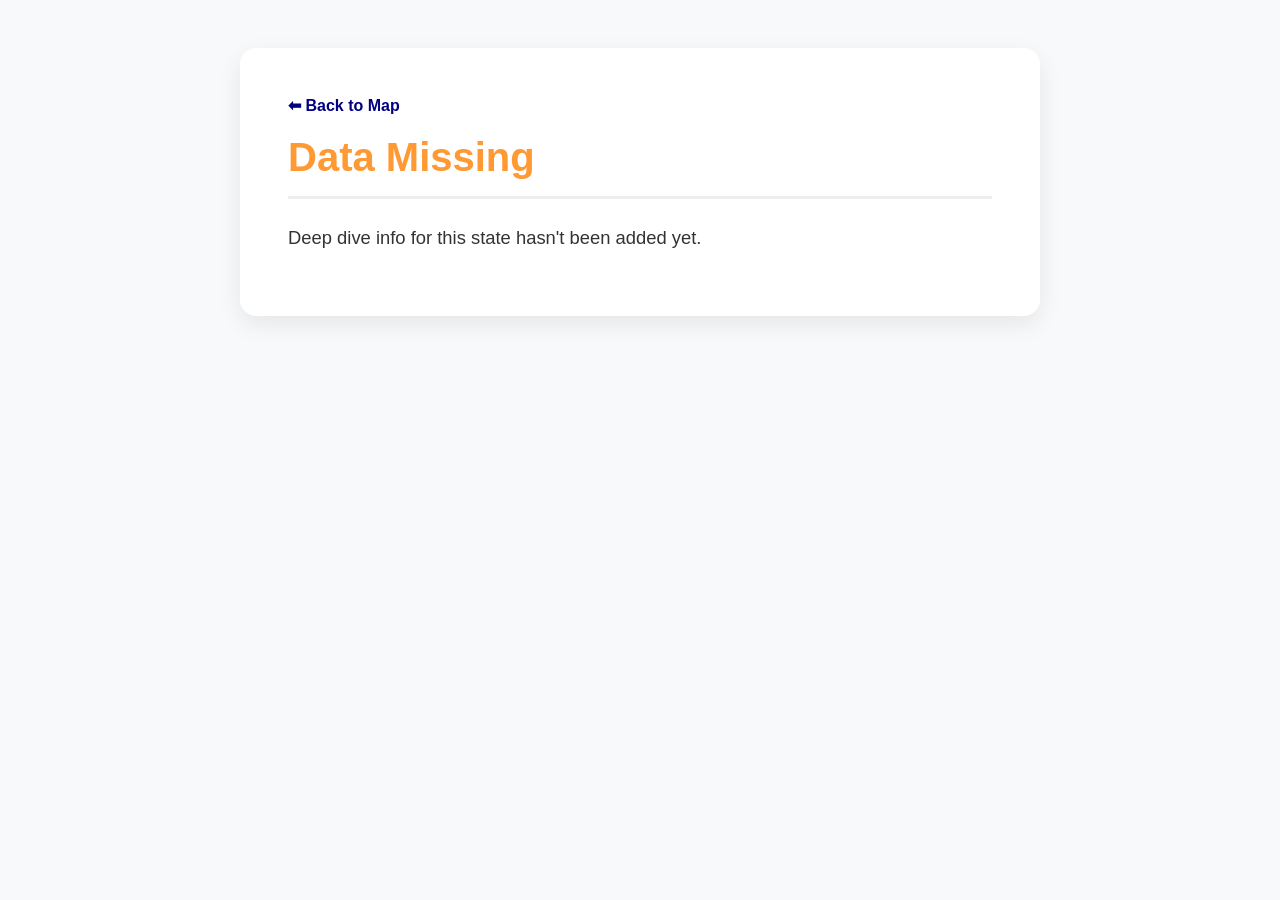
==== details.html @ 4415cadb "Add details.html for state deep dive page" ====
<!DOCTYPE html>
<html lang="en">
<head>
    <meta charset="UTF-8">
    <meta name="viewport" content="width=device-width, initial-scale=1.0">
    <title>State Deep Dive</title>
    <link rel="stylesheet" href="style.css">
    <style>
        .details-container { max-width: 800px; margin: 3rem auto; padding: 3rem; background: white; border-radius: 16px; box-shadow: 0 8px 24px rgba(0,0,0,0.08); }
        .details-container h1 { color: #FF9933; margin-bottom: 1.5rem; font-size: 2.5rem; border-bottom: 3px solid #eee; padding-bottom: 1rem;}
        .details-container h3 { color: #138808; margin-top: 1.5rem; margin-bottom: 0.5rem; font-size: 1.5rem; }
        body.dark-mode .details-container h3 { color: #66ff66; }
        body.dark-mode .details-container h1 { border-bottom: 3px solid #444; }
        p { font-size: 1.15rem; line-height: 1.6; margin-bottom: 1rem; }
        .back-btn { display: inline-block; margin-bottom: 20px; color: #000080; text-decoration: none; font-weight: bold; }
        body.dark-mode .back-btn { color: #4da6ff; }
    </style>
</head>
<body>
    <script>if (localStorage.getItem('theme') === 'dark') document.body.classList.add('dark-mode');</script>

    <main class="details-container fade-in">
        <a href="index.html" class="back-btn">⬅ Back to Map</a>
        <div id="content"></div>
    </main>

    <script src="data.js"></script>
    <script src="script.js"></script>
    
    <script>
        // Read the state ID from the URL (e.g., details.html?id=IN-MP)
        const urlParams = new URLSearchParams(window.location.search);
        const stateId = urlParams.get('id');
        
        setTimeout(() => {
            const data = typeof statesData !== 'undefined' ? statesData[stateId] : null;
            const contentDiv = document.getElementById('content');

            if (data && data.history) {
                contentDiv.innerHTML = `
                    <h1>${data.name || "State Explorer"}</h1>
                    <h3>📜 History</h3><p>${data.history}</p>
                    <h3>✨ Specialties</h3><p>${data.specialties}</p>
                    <h3>🎭 Traditions</h3><p>${data.traditions}</p>
                    <h3>👗 Clothing</h3><p>${data.clothing}</p>
                `;
            } else {
                contentDiv.innerHTML = `<h1>Data Missing</h1><p>Deep dive info for this state hasn't been added yet.</p>`;
            }
        }, 50);
    </script>
</body>
</html>
---- style.css ----
* {
    margin: 0;
    padding: 0;
    box-sizing: border-box;
    font-family: 'Segoe UI', Tahoma, Geneva, Verdana, sans-serif;
}

body {
    background-color: #f8f9fa;
    color: #333;
}

header {
    background: linear-gradient(to right, #FF9933, #FFFFFF, #138808);
    text-align: center;
    padding: 2.5rem 1rem;
    box-shadow: 0 4px 12px rgba(0,0,0,0.1);
}

header h1 {
    color: #000080;
    margin-bottom: 0.5rem;
    font-size: 2.5rem;
}

header p {
    font-size: 1.1rem;
    color: #222;
    font-weight: 500;
}

.container {
    display: flex;
    flex-wrap: wrap;
    max-width: 1100px;
    margin: 3rem auto;
    gap: 2rem;
    padding: 0 1.5rem;
}

.map-section {
    flex: 1;
    min-width: 300px;
    background: white;
    border-radius: 16px;
    padding: 1.5rem;
    box-shadow: 0 8px 24px rgba(0,0,0,0.08);
    display: flex;
    align-items: center;
    justify-content: center;
}

svg {
    width: 100%;
    height: auto;
    max-height: 600px;
}


path.land {
    cursor: pointer;
    transition: fill 0.2s ease, transform 0.2s ease;
}

path.land:hover {
    fill: #FF9933 !important; 
}

path.land.active-state {
    fill: #138808 !important;
}

.info-panel {
    flex: 1;
    min-width: 300px;
    background: white;
    border-radius: 16px;
    padding: 2.5rem;
    box-shadow: 0 8px 24px rgba(0,0,0,0.08);
    display: flex;
    flex-direction: column;
    justify-content: center;
}

.info-panel h2 {
    color: #FF9933;
    font-size: 2rem;
    margin-bottom: 1.5rem;
    border-bottom: 3px solid #f1f3f5;
    padding-bottom: 0.8rem;
}

.info-item {
    margin-bottom: 1.2rem;
    font-size: 1.15rem;
    line-height: 1.5;
    background: #f8f9fa;
    padding: 10px 15px;
    border-radius: 8px;
    border-left: 4px solid #138808;

}
/* --- ANIMATIONS & BUTTONS --- */
.fade-in {
    animation: fadeIn 0.4s ease forwards;
}

@keyframes fadeIn {
    from { opacity: 0; transform: translateY(10px); }
    to { opacity: 1; transform: translateY(0); }
}

.details-btn {
    display: inline-block;
    margin-top: 15px;
    padding: 10px 20px;
    background-color: #138808;
    color: white;
    text-decoration: none;
    border-radius: 8px;
    font-weight: bold;
    transition: background 0.3s;
}

.details-btn:hover { background-color: #0b4d05; }

#theme-toggle {
    margin-top: 15px;
    padding: 10px 20px;
    background-color: #000080;
    color: white;
    border: none;
    border-radius: 20px;
    font-size: 1rem;
    font-weight: bold;
    cursor: pointer;
    transition: all 0.3s ease;
}

/* --- DARK MODE OVERRIDES --- */
body.dark-mode {
    background-color: #121212;
    color: #e0e0e0;
}

body.dark-mode header {
    background: linear-gradient(to right, #8a4300, #222222, #083b03);
}

body.dark-mode header h1, body.dark-mode header p { color: #f8f9fa; }

body.dark-mode .map-section, 
body.dark-mode .info-panel,
body.dark-mode .details-container {
    background-color: #1e1e1e;
    box-shadow: 0 8px 24px rgba(0,0,0,0.4);
}

body.dark-mode path.land { fill: #2c2c2c; stroke: #444; }

body.dark-mode .info-item {
    background-color: #2c2c2c;
    color: #f1f1f1;
    border-left: 4px solid #FF9933; 
}
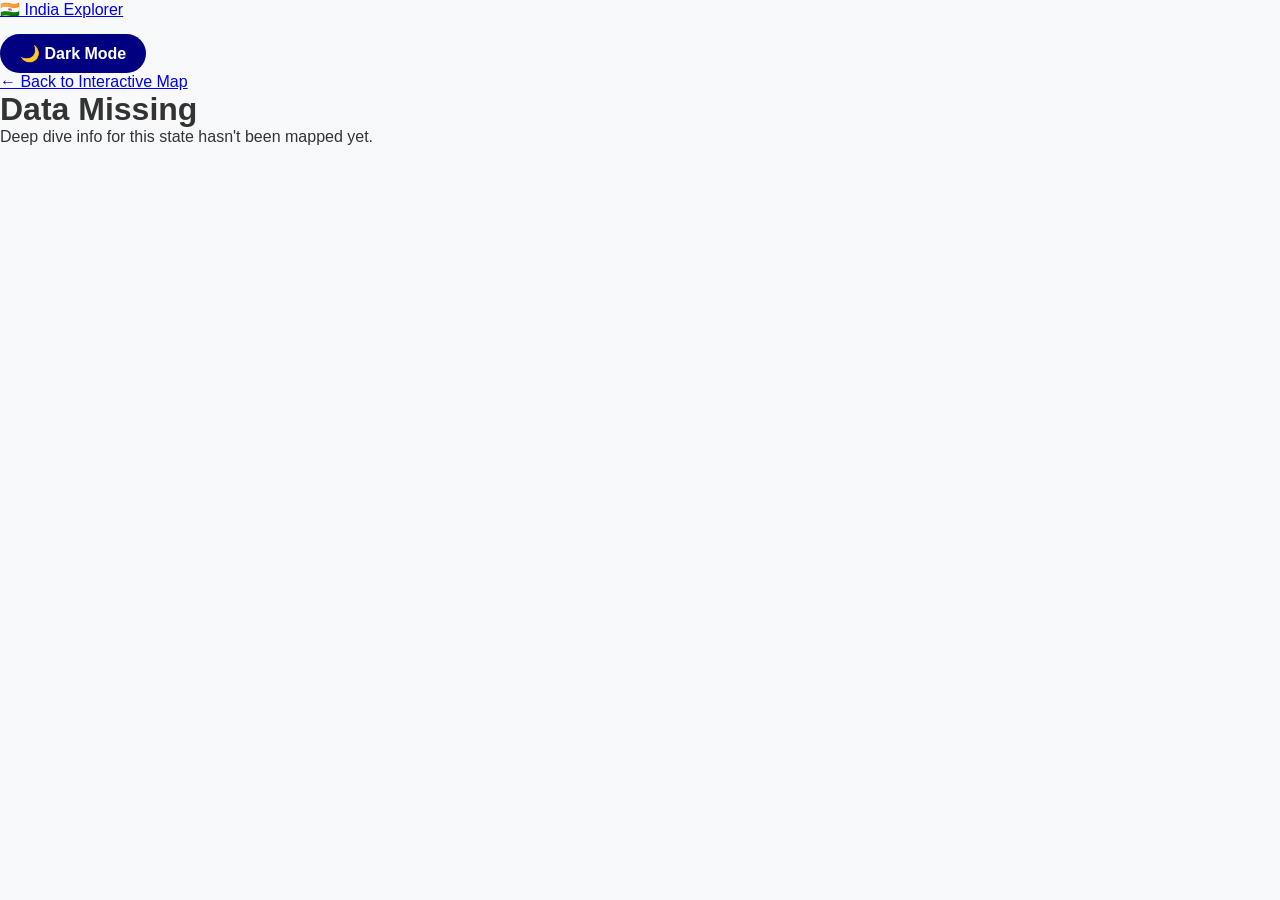
==== commit 1965d23d: "Refactor details page content and styling" ====
--- a/details.html
+++ b/details.html
@@ -4,23 +4,21 @@
     <meta charset="UTF-8">
     <meta name="viewport" content="width=device-width, initial-scale=1.0">
     <title>State Deep Dive</title>
+    <link href="https://fonts.googleapis.com/css2?family=Inter:wght@400;500&family=Poppins:wght@600;700&display=swap" rel="stylesheet">
     <link rel="stylesheet" href="style.css">
-    <style>
-        .details-container { max-width: 800px; margin: 3rem auto; padding: 3rem; background: white; border-radius: 16px; box-shadow: 0 8px 24px rgba(0,0,0,0.08); }
-        .details-container h1 { color: #FF9933; margin-bottom: 1.5rem; font-size: 2.5rem; border-bottom: 3px solid #eee; padding-bottom: 1rem;}
-        .details-container h3 { color: #138808; margin-top: 1.5rem; margin-bottom: 0.5rem; font-size: 1.5rem; }
-        body.dark-mode .details-container h3 { color: #66ff66; }
-        body.dark-mode .details-container h1 { border-bottom: 3px solid #444; }
-        p { font-size: 1.15rem; line-height: 1.6; margin-bottom: 1rem; }
-        .back-btn { display: inline-block; margin-bottom: 20px; color: #000080; text-decoration: none; font-weight: bold; }
-        body.dark-mode .back-btn { color: #4da6ff; }
-    </style>
 </head>
 <body>
     <script>if (localStorage.getItem('theme') === 'dark') document.body.classList.add('dark-mode');</script>
 
+    <nav class="navbar">
+        <a href="index.html" class="nav-brand">🇮🇳 India Explorer</a>
+        <div class="nav-links">
+            <button id="theme-toggle" class="theme-toggle">🌙 Dark Mode</button>
+        </div>
+    </nav>
+
     <main class="details-container fade-in">
-        <a href="index.html" class="back-btn">⬅ Back to Map</a>
+        <a href="index.html" class="back-btn">← Back to Interactive Map</a>
         <div id="content"></div>
     </main>
 
@@ -28,7 +26,6 @@
     <script src="script.js"></script>
     
     <script>
-        // Read the state ID from the URL (e.g., details.html?id=IN-MP)
         const urlParams = new URLSearchParams(window.location.search);
         const stateId = urlParams.get('id');
         
@@ -38,14 +35,22 @@
 
             if (data && data.history) {
                 contentDiv.innerHTML = `
-                    <h1>${data.name || "State Explorer"}</h1>
-                    <h3>📜 History</h3><p>${data.history}</p>
-                    <h3>✨ Specialties</h3><p>${data.specialties}</p>
-                    <h3>🎭 Traditions</h3><p>${data.traditions}</p>
-                    <h3>👗 Clothing</h3><p>${data.clothing}</p>
+                    <h1 style="font-size: 3rem; margin-bottom: 2rem;">${data.name}</h1>
+                    
+                    <h3>📜 Rich History</h3>
+                    <p>${data.history}</p>
+                    
+                    <h3>✨ Regional Specialties</h3>
+                    <p>${data.specialties}</p>
+                    
+                    <h3>🎭 Cultural Traditions</h3>
+                    <p>${data.traditions}</p>
+                    
+                    <h3>👗 Traditional Clothing</h3>
+                    <p>${data.clothing}</p>
                 `;
             } else {
-                contentDiv.innerHTML = `<h1>Data Missing</h1><p>Deep dive info for this state hasn't been added yet.</p>`;
+                contentDiv.innerHTML = `<h1>Data Missing</h1><p>Deep dive info for this state hasn't been mapped yet.</p>`;
             }
         }, 50);
     </script>
